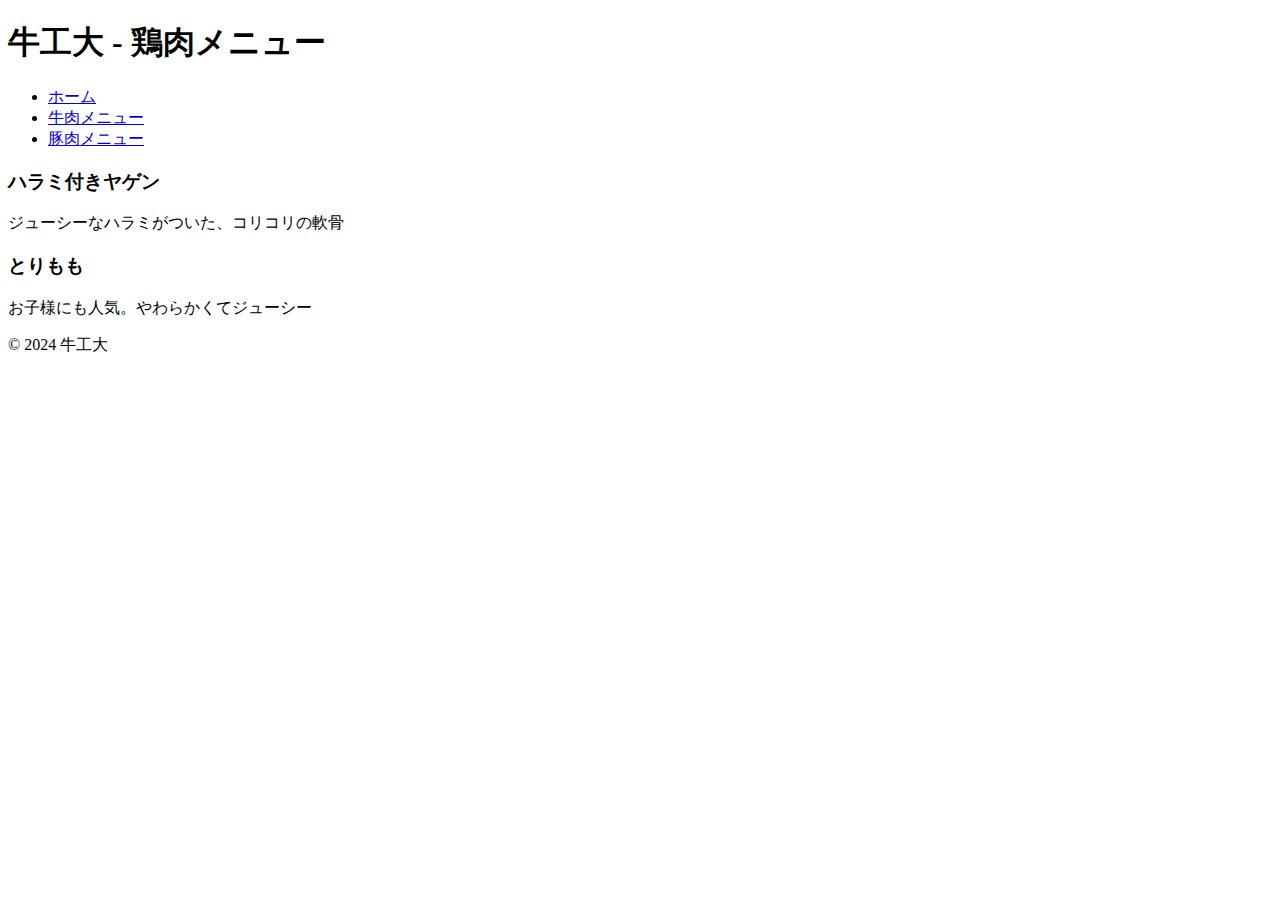
==== menu-chicken.html @ 37695916 "Create menu-chicken.html" ====
<!DOCTYPE html>
<html lang="ja">
<head>
    <meta charset="UTF-8">
    <meta name="viewport" content="width=device-width, initial-scale=1.0">
    <title>牛工大 - 鶏肉メニュー</title>
    <link rel="stylesheet" href="style.css">
</head>
<body>
    <header>
        <h1>牛工大 - 鶏肉メニュー</h1>
    </header>
    <nav>
        <ul>
            <li><a href="index.html">ホーム</a></li>
            <li><a href="menu-beef.html">牛肉メニュー</a></li>
            <li><a href="menu-pork.html">豚肉メニュー</a></li>
        </ul>
    </nav>
    <main>
        <section class="menu">
            <div class="menu-item">
                <h3>ハラミ付きヤゲン</h3>
                <p>ジューシーなハラミがついた、コリコリの軟骨</p>
            </div>
            <div class="menu-item">
                <h3>とりもも</h3>
                <p>お子様にも人気。やわらかくてジューシー</p>
            </div>
        </section>
    </main>
    <footer>
        <p>© 2024 牛工大</p>
    </footer>
</body>
</html>
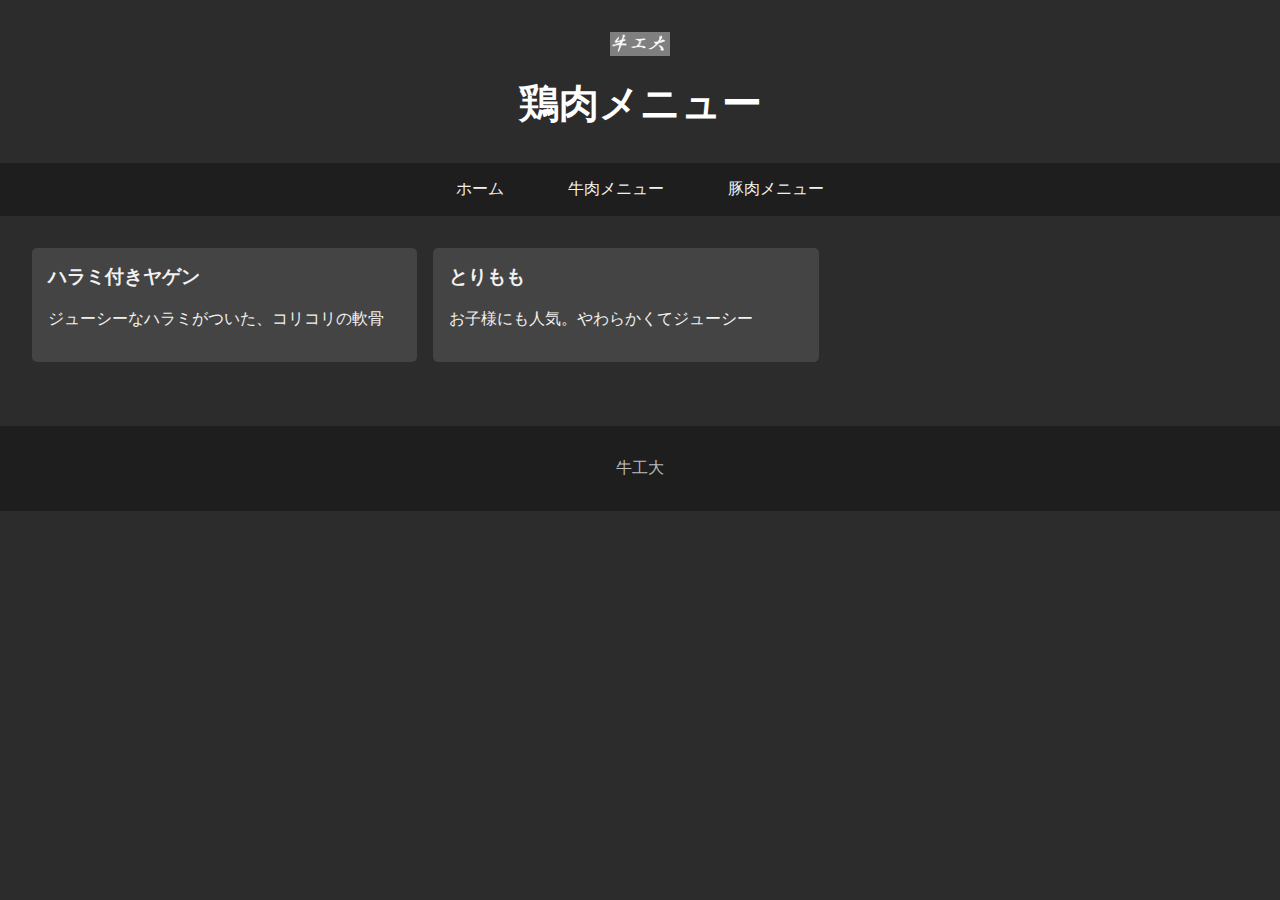
==== commit 414998f7: "Update menu-chicken.html" ====
--- a/menu-chicken.html
+++ b/menu-chicken.html
@@ -8,7 +8,8 @@
 </head>
 <body>
     <header>
-        <h1>牛工大 - 鶏肉メニュー</h1>
+        <img src="title.jpg" alt="牛工大ロゴ" class="logo">
+        <h1>鶏肉メニュー</h1>
     </header>
     <nav>
         <ul>
@@ -30,7 +31,7 @@
         </section>
     </main>
     <footer>
-        <p>© 2024 牛工大</p>
+        <p>牛工大</p>
     </footer>
 </body>
 </html>
--- a/style.css
+++ b/style.css
@@ -0,0 +1,108 @@
+/* 基本設定 */
+body {
+    font-family: 'Arial', sans-serif;
+    margin: 0;
+    padding: 0;
+    background-color: #2c2c2c;
+    color: #f1f1f1;
+}
+
+/* ヘッダー */
+header {
+    text-align: center;
+    background: url('sumi.jpg') no-repeat center/cover;
+    color: #ffffff;
+    padding: 2rem 0;
+}
+
+header .logo {
+    width: 100%; /* 初期設定は100%幅（スマホ対応） */
+    max-width: 300px; /* モバイル用の最大幅 */
+    height: auto; /* アスペクト比を維持 */
+    margin-bottom: 1rem;
+}
+
+header h1 {
+    font-size: 2.5rem;
+    margin: 0;
+}
+
+header p {
+    color: #f1f1f1;
+    font-size: 1.2rem;
+    margin: 0;
+}
+
+/* ナビゲーション */
+nav ul {
+    list-style: none;
+    display: flex;
+    justify-content: center;
+    background-color: #1e1e1e;
+    padding: 0;
+    margin: 0;
+}
+
+nav ul li {
+    margin: 0;
+}
+
+nav ul li a {
+    display: block;
+    padding: 1rem 2rem;
+    color: #f1f1f1;
+    text-decoration: none;
+    transition: background-color 0.3s ease;
+}
+
+nav ul li a:hover {
+    background-color: #444;
+}
+
+/* メインコンテンツ */
+main {
+    padding: 2rem;
+}
+
+.info {
+    background-color: #333;
+    padding: 1rem;
+    border-radius: 5px;
+    margin-bottom: 2rem;
+}
+
+/* メニュー */
+.menu {
+    display: flex;
+    flex-wrap: wrap;
+    gap: 1rem;
+}
+
+.menu-item {
+    background-color: #444;
+    padding: 1rem;
+    border-radius: 5px;
+    width: calc(33% - 1rem);
+    box-sizing: border-box;
+}
+
+.menu-item h3 {
+    margin-top: 0;
+}
+
+/* フッター */
+footer {
+    text-align: center;
+    background-color: #1e1e1e;
+    padding: 1rem 0;
+    margin-top: 2rem;
+    color: #bbb;
+}
+
+/* PC用ロゴサイズ（画面幅1024px以上） */
+@media (min-width: 1024px) {
+    header .logo {
+         width: 60px; /* PCで確実に60pxに縮小 */
+        max-width: none; /* max-width を無効化 */
+    }
+}
